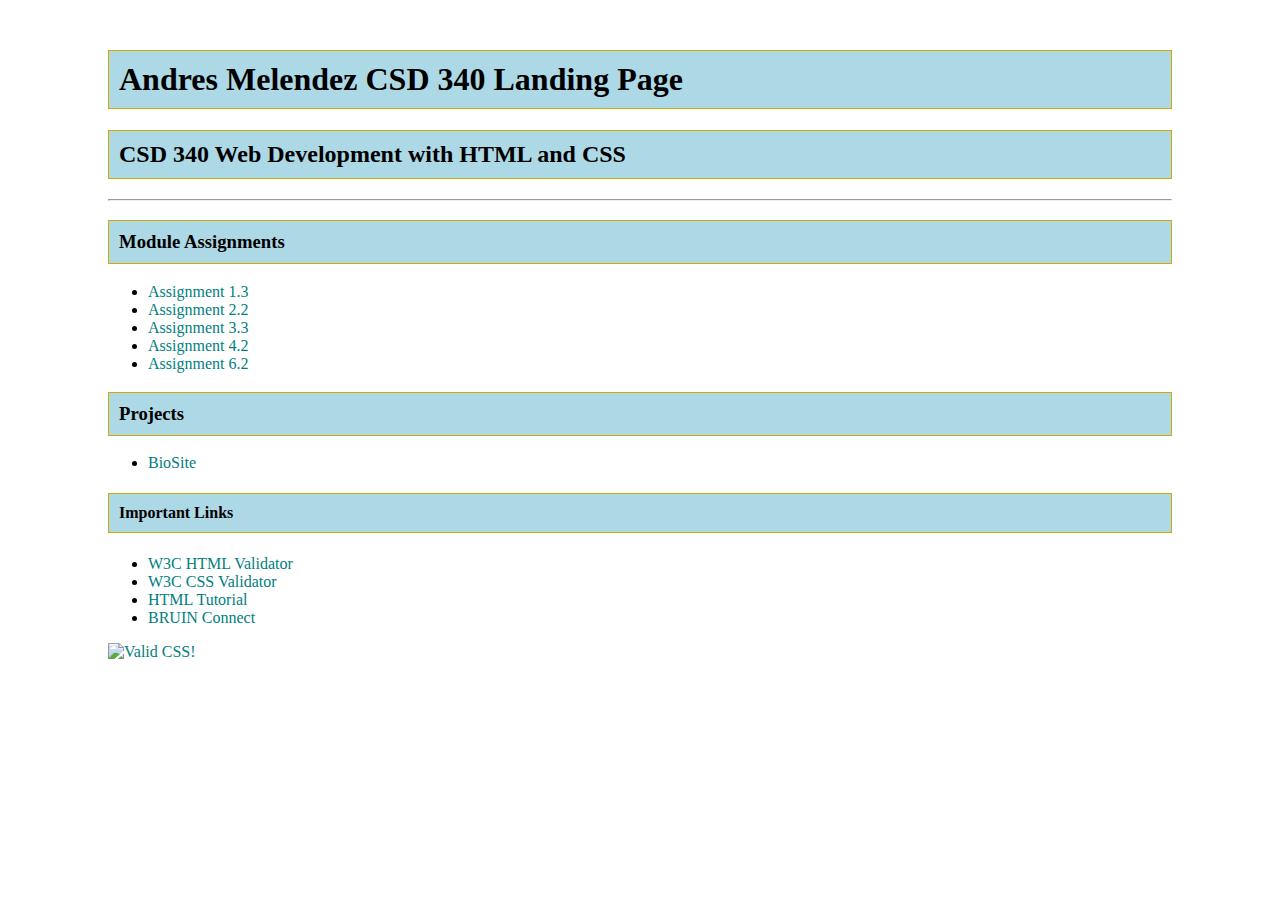
==== index.html @ ce3a7a53 "Pushing 9/9/24" ====
<!DOCTYPE html>
<html lang="en">
<head>
    <meta charset="UTF-8">
    <meta name="viewport" content="width=device-width, initial-scale=1.0">
    <title>Andres Melendez CSD 340 Landing Page</title>
    <!-- Link to CSS file -->
    <link rel="stylesheet" href="site.css">
</head>
<body>
    <div id="container">
        <h1>Andres Melendez CSD 340 Landing Page</h1>
        <h2>CSD 340 Web Development with HTML and CSS</h2>
        <hr>
        <h3>Module Assignments</h3>
        <ul>
            <li><a href="module-1/Melendez-Mod1_3.html">Assignment 1.3</a></li>
            <li><a href="module-2/Melendez-Mod2_2.html">Assignment 2.2</a></li>
            <li><a href="module-3/Melendez-Mod3_3.html">Assignment 3.3</a></li>
            <li><a href="module-4/Melendez-Mod4_2.html">Assignment 4.2</a></li>
            <li><a href="module-6/Melendez_Mod6_2.html">Assignment 6.2</a></li>
        </ul>
        <h3>Projects</h3>
        <ul>
            <li><a href="https://dre2322.github.io/bioSite/">BioSite</a></li>
        </ul>
        <h4>Important Links</h4>
        <ul>
            <li><a href="https://validator.w3.org/">W3C HTML Validator</a></li>
            <li><a href="http://jigsaw.w3.org/css-validator/">W3C CSS Validator</a></li>
            <li><a href="https://www.w3schools.com/html/">HTML Tutorial</a></li>
            <li><a href="https://bruinconnect.bellevue.edu/">BRUIN Connect</a></li>
        </ul>
        <!-- W3C CSS Validator Icon -->
        <p>
            <a href="http://jigsaw.w3.org/css-validator/check/referer">
                <img style="border:0;width:88px;height:31px"
                     src="http://jigsaw.w3.org/css-validator/images/vcss-blue"
                     alt="Valid CSS!">
            </a>
        </p>
    </div>
</body>
</html>
---- site.css ----
#container {
    margin-top: 50px;
    margin-left: 100px;
    margin-right: 100px;
}

h1, h2, h3, h4 {
    background-color: #ADD8E6; /* Light blue background */
    color: #000000; /* Black text color */
    border: 1px solid #D6A800;
    padding: 10px;
}

a {
    color: #008080; /* Teal color */
    text-decoration: none;
}

a:hover {
    color: #005757; /* Darker teal color */
}

a:visited {
    color: #004444; /* Even darker teal color */
}
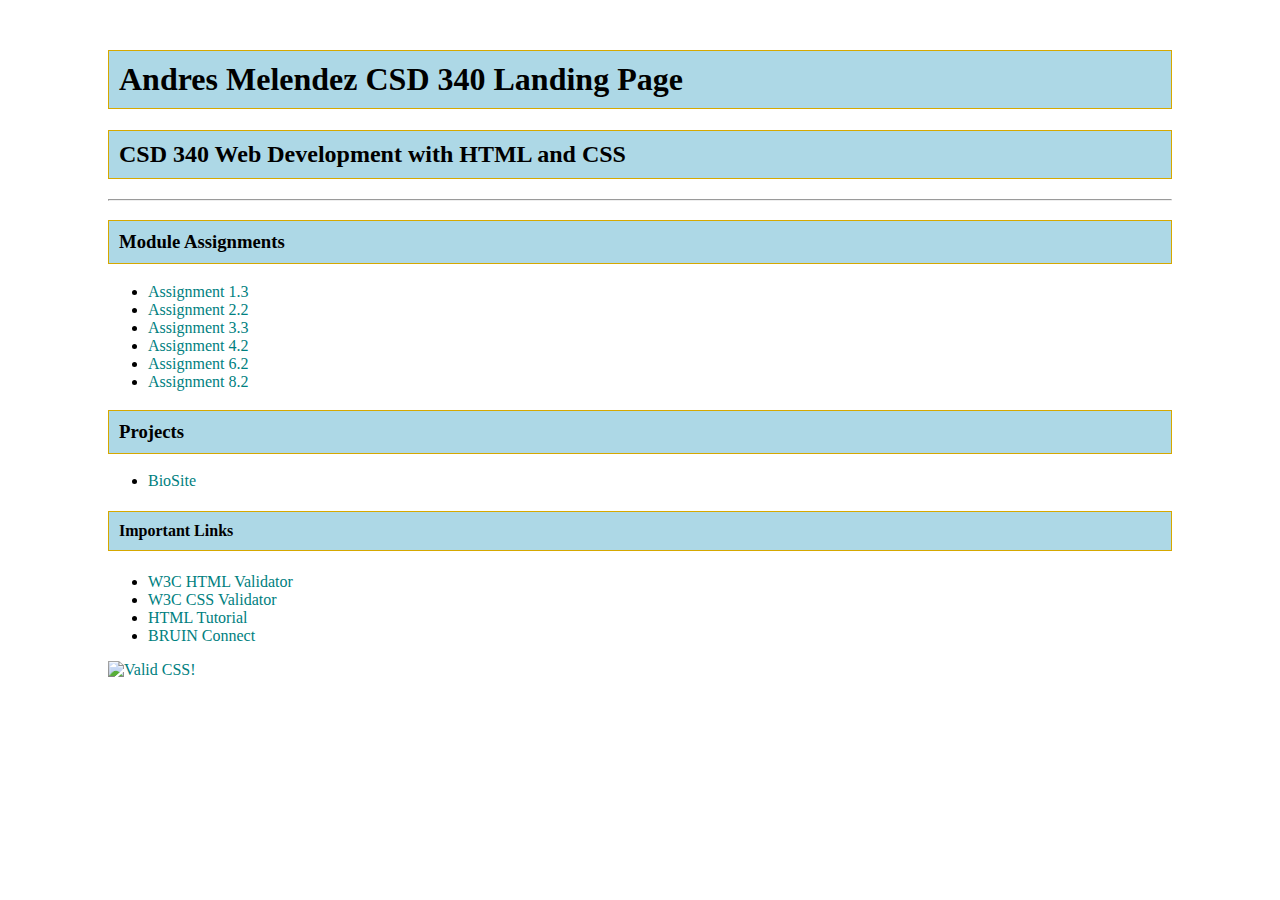
==== commit e8557c75: "Pushing 9/11/24" ====
--- a/index.html
+++ b/index.html
@@ -19,6 +19,7 @@
             <li><a href="module-3/Melendez-Mod3_3.html">Assignment 3.3</a></li>
             <li><a href="module-4/Melendez-Mod4_2.html">Assignment 4.2</a></li>
             <li><a href="module-6/Melendez_Mod6_2.html">Assignment 6.2</a></li>
+            <li><a href="module-8/Melendez_Mod8_2.html">Assignment 8.2</a></li>
         </ul>
         <h3>Projects</h3>
         <ul>
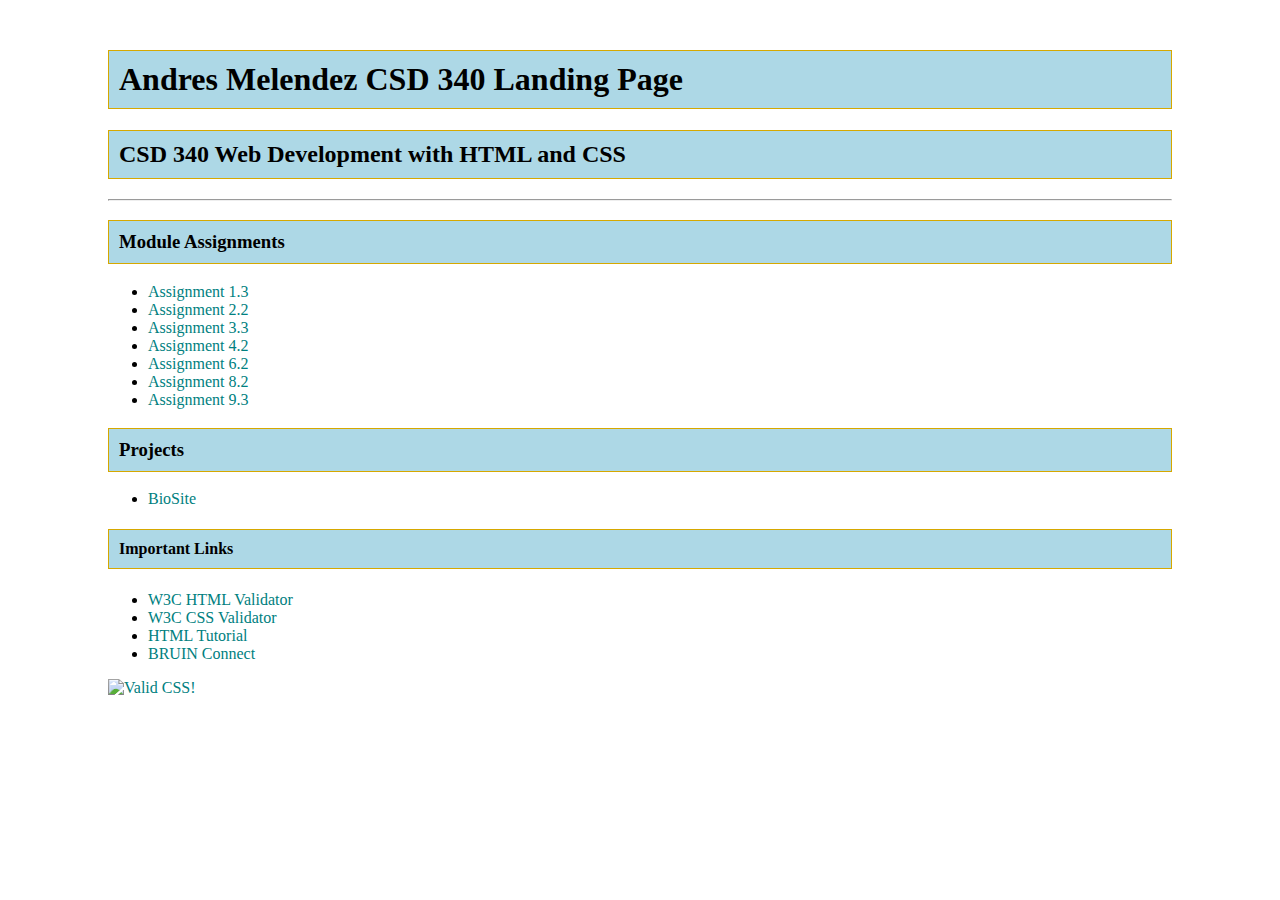
==== commit 2c354f8e: "Pushing 9/18/24" ====
--- a/index.html
+++ b/index.html
@@ -20,6 +20,7 @@
             <li><a href="module-4/Melendez-Mod4_2.html">Assignment 4.2</a></li>
             <li><a href="module-6/Melendez_Mod6_2.html">Assignment 6.2</a></li>
             <li><a href="module-8/Melendez_Mod8_2.html">Assignment 8.2</a></li>
+            <li><a href="module-9/Melendez_Mod9_3.html">Assignment 9.3</a></li>
         </ul>
         <h3>Projects</h3>
         <ul>
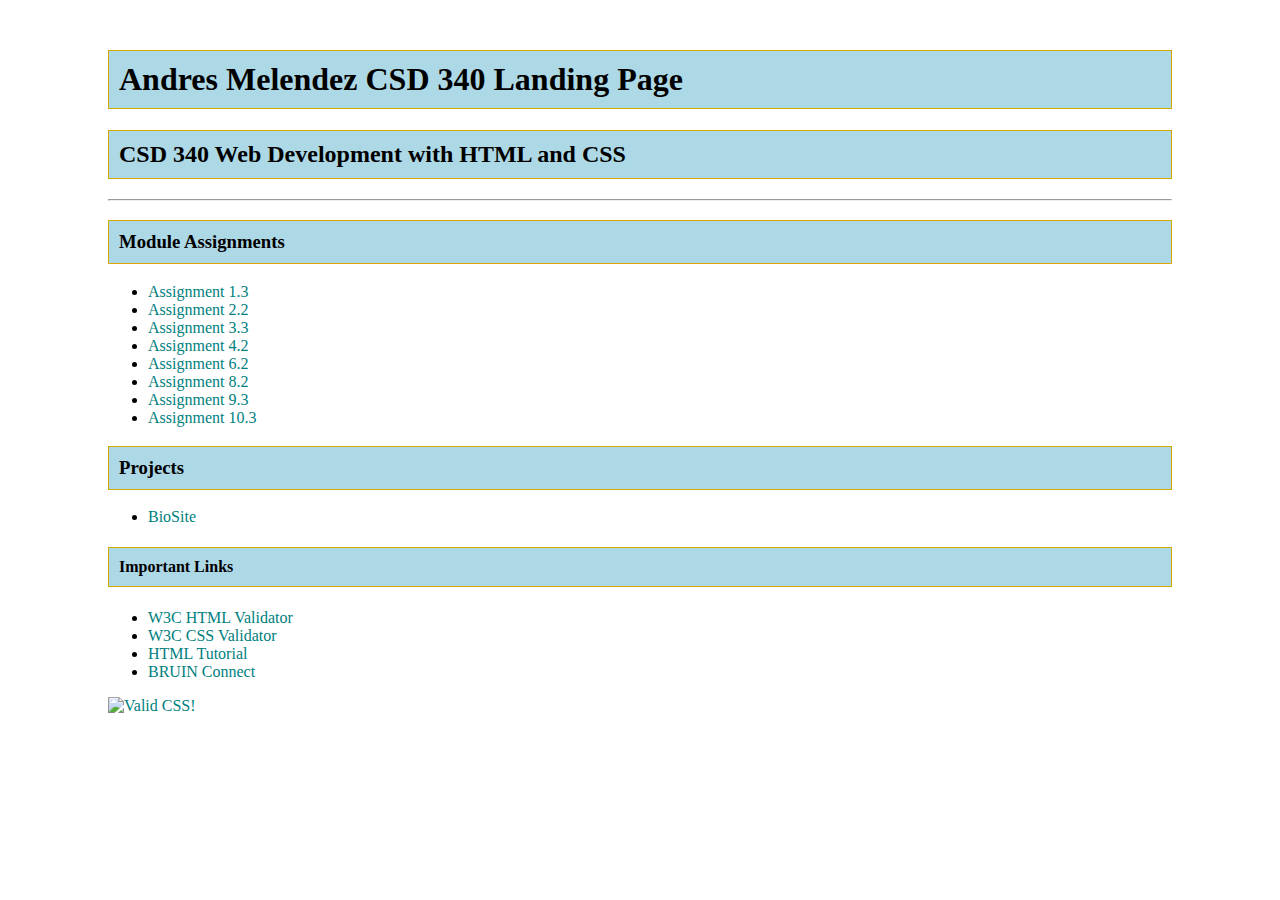
==== commit f4781c85: "Pushing 9/25/24" ====
--- a/index.html
+++ b/index.html
@@ -18,9 +18,10 @@
             <li><a href="module-2/Melendez-Mod2_2.html">Assignment 2.2</a></li>
             <li><a href="module-3/Melendez-Mod3_3.html">Assignment 3.3</a></li>
             <li><a href="module-4/Melendez-Mod4_2.html">Assignment 4.2</a></li>
-            <li><a href="module-6/Melendez_Mod6_2.html">Assignment 6.2</a></li>
-            <li><a href="module-8/Melendez_Mod8_2.html">Assignment 8.2</a></li>
-            <li><a href="module-9/Melendez_Mod9_3.html">Assignment 9.3</a></li>
+            <li><a href="module-6/Melendez-Mod6_2.html">Assignment 6.2</a></li>
+            <li><a href="module-8/Melendez-Mod8_2.html">Assignment 8.2</a></li>
+            <li><a href="module-9/Melendez-Mod9_3.html">Assignment 9.3</a></li>
+            <li><a href="module-10/Melendez-Mod10_3.html">Assignment 10.3</a></li>
         </ul>
         <h3>Projects</h3>
         <ul>
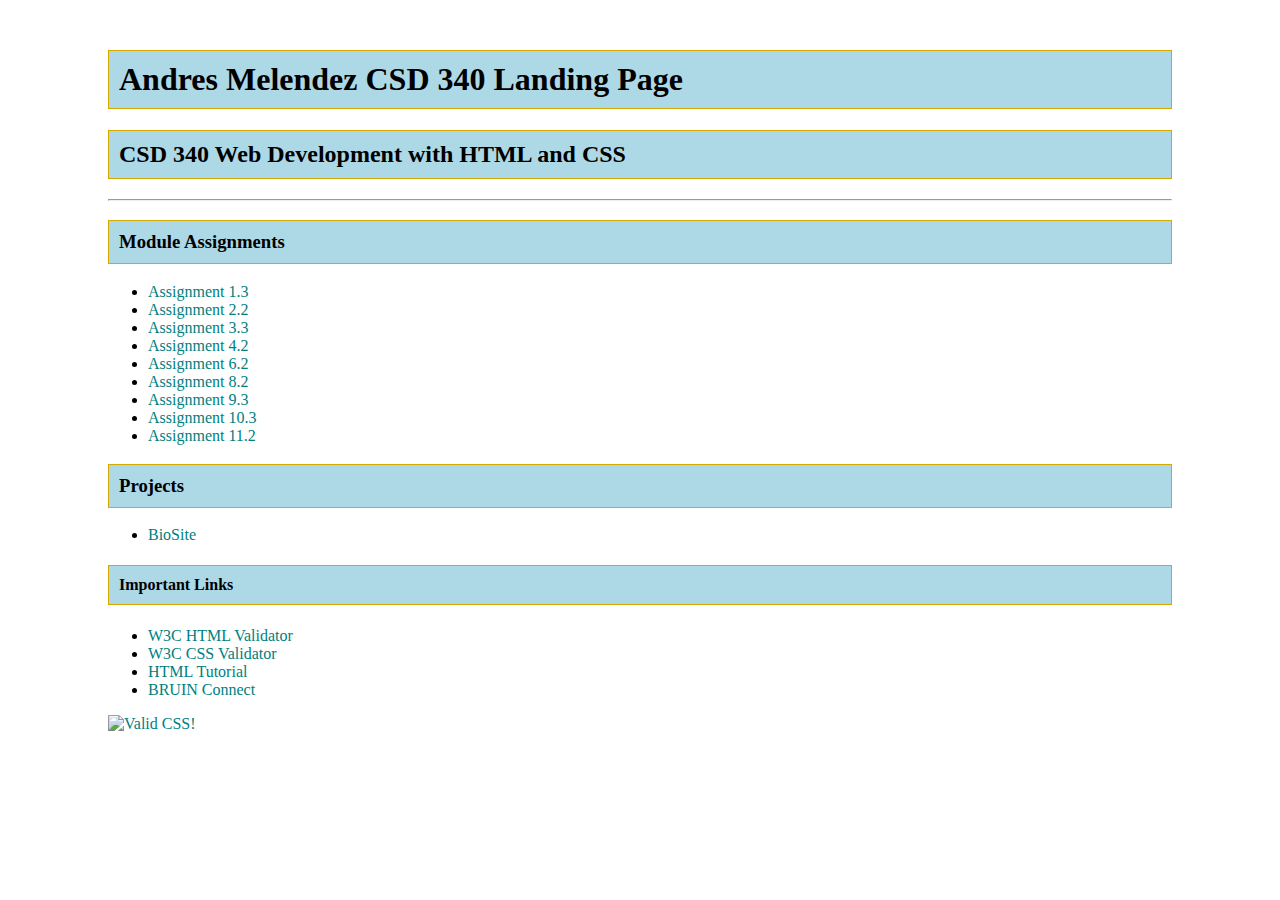
==== commit 28f0a9e5: "Pushing 10/2/24" ====
--- a/index.html
+++ b/index.html
@@ -22,6 +22,8 @@
             <li><a href="module-8/Melendez-Mod8_2.html">Assignment 8.2</a></li>
             <li><a href="module-9/Melendez-Mod9_3.html">Assignment 9.3</a></li>
             <li><a href="module-10/Melendez-Mod10_3.html">Assignment 10.3</a></li>
+            <li><a href="module-11/Melendez-Mod11_2.html">Assignment 11.2</a></li>
+            <!-- <li><a href="module-12/Melendez-Mod12_2.html">Assignment 12.2</a></li> -->
         </ul>
         <h3>Projects</h3>
         <ul>
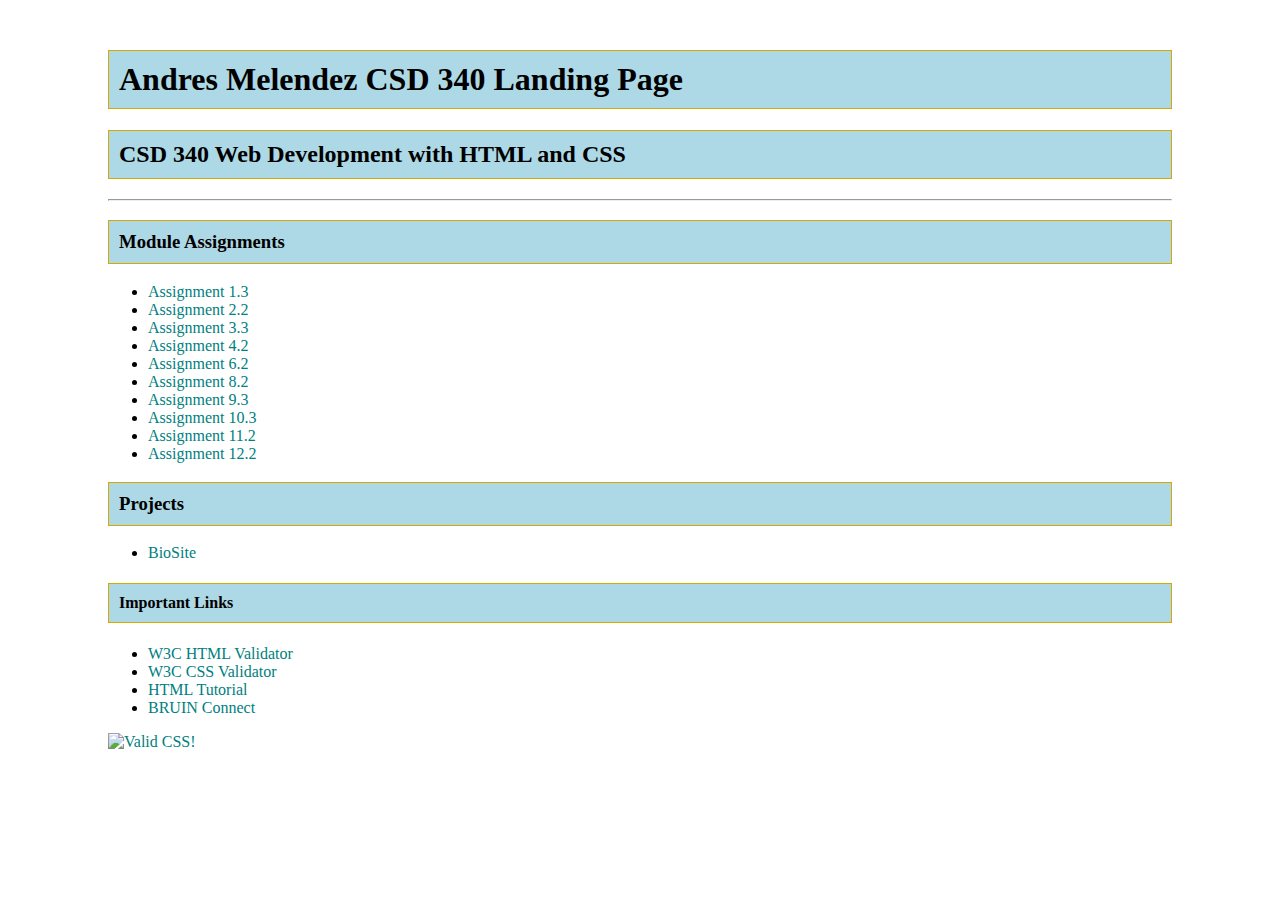
==== commit be35639d: "Pushing 10/8/24" ====
--- a/index.html
+++ b/index.html
@@ -23,7 +23,7 @@
             <li><a href="module-9/Melendez-Mod9_3.html">Assignment 9.3</a></li>
             <li><a href="module-10/Melendez-Mod10_3.html">Assignment 10.3</a></li>
             <li><a href="module-11/Melendez-Mod11_2.html">Assignment 11.2</a></li>
-            <!-- <li><a href="module-12/Melendez-Mod12_2.html">Assignment 12.2</a></li> -->
+            <li><a href="module-12/Melendez-Mod12_2.html">Assignment 12.2</a></li>
         </ul>
         <h3>Projects</h3>
         <ul>
